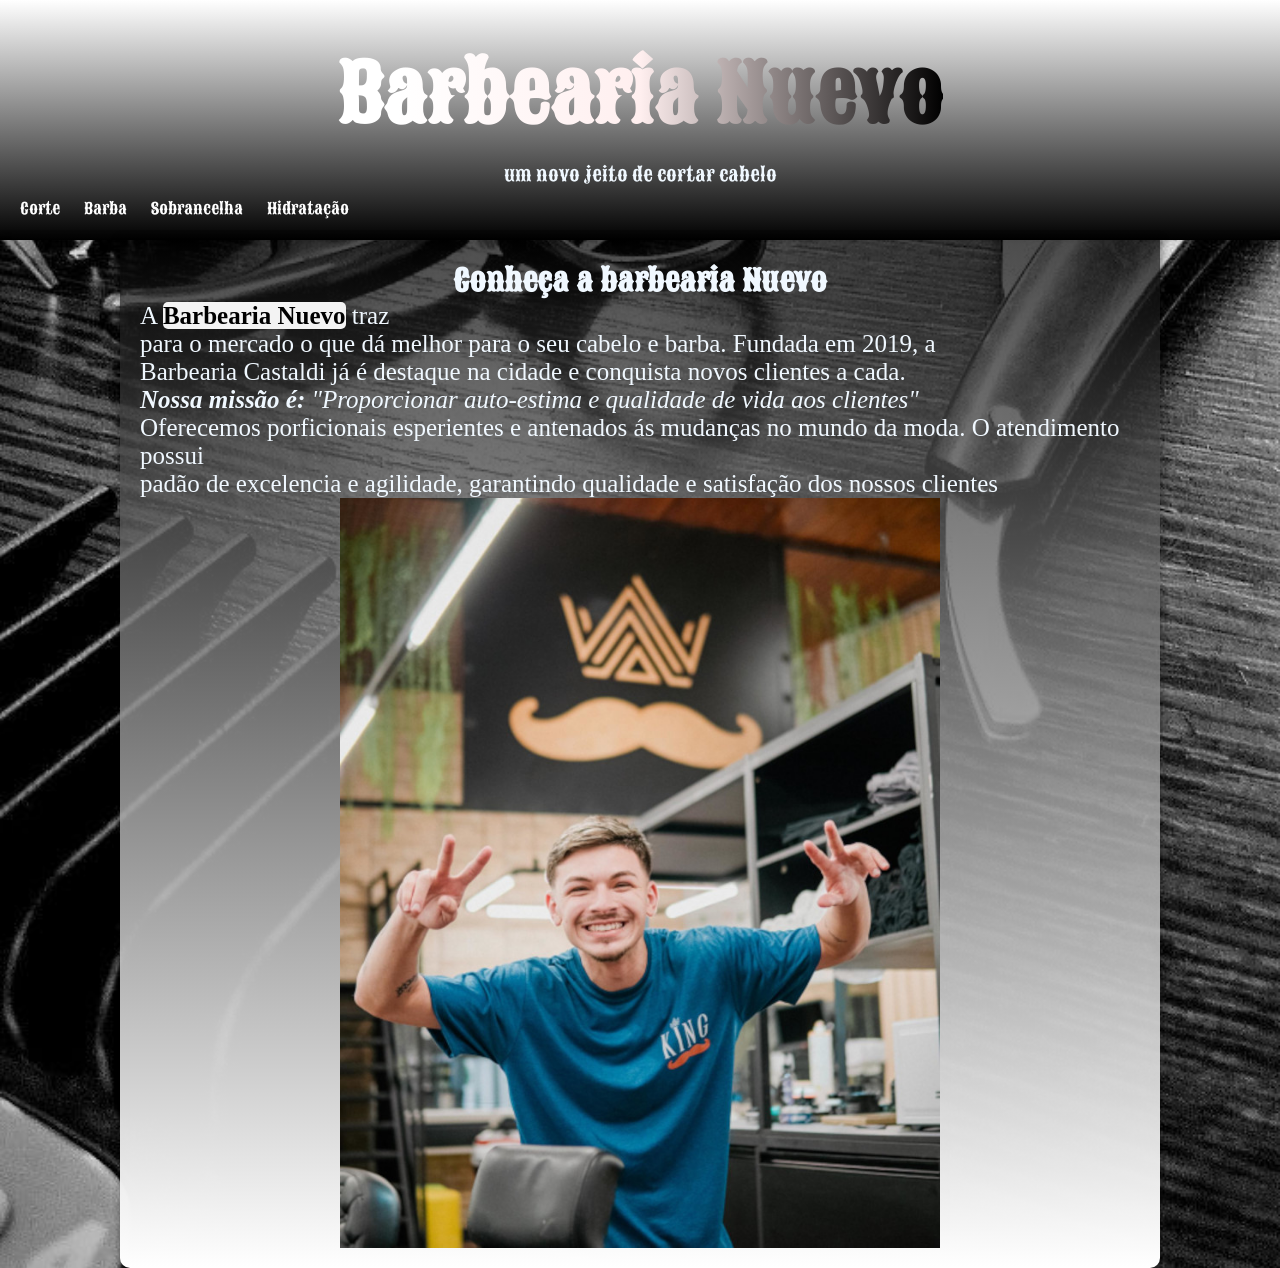
==== index.html @ c49e8cad "Mundança da fonte" ====
<!DOCTYPE html>
<html lang="pt-br">
<head>
   <meta charset="UTF-8">
   <meta name="viewport" content="width=device-width, initial-scale=1.0">
   <title>Barbearia Nuevo</title>
   <link rel="shortcut icon" href="poste-de-barbeiro.png" type="image/x-icon">
   <link rel="stylesheet" href="style.css">
</head>
<body>
   <header>
      <h1 id="titulo">Barbearia <strong>Nuevo</strong></h1>
      <p>um novo jeito de cortar cabelo</p>
      <nav>
         <a href="#">Corte</a>  
         <a href="#">Barba</a>
         <a href="#">Sobrancelha</a>
         <a href="#">Hidratação</a>
      </nav>
   </header>

   <main>
      <article>
         <h1 id="titulo2">Conheça a barbearia Nuevo</h1>
         <p class="intro">A <strong id="contraste">Barbearia Nuevo</strong> traz <br>para o mercado o que dá melhor para o seu cabelo e barba. Fundada em 2019, a <br>Barbearia Castaldi já é destaque na cidade e conquista novos clientes a cada.</p>
         <p class="intro"><em><strong>Nossa missão é:</strong> "Proporcionar auto-estima e qualidade de vida aos clientes"</em></p>
         <p class="intro">Oferecemos porficionais esperientes e antenados ás mudanças no mundo da moda. O atendimento possui <br> padão de excelencia e agilidade, garantindo qualidade e satisfação dos nossos clientes</p>
         <img src="imagens/Brain.jpg" alt="">
      </article>
   </main>
   <footer>

   </footer>
</body>
</html>
---- style.css ----
@charset "UTF-8";

@font-face {
   font-family: 'Barba';
   src: url('Sancreek-Regular.ttf') format('opentype');


}


body {
      height: 100vh;
      background: black url(imagens/Foto-barbearia.jpg) center center no-repeat fixed;
      background-size: cover;
}


:root {
   --cor0: #F2F2F2;
   --cor1: #403821; 
   --cor2: #F2BC79;
   --cor3: #D98841;
   --cor4: #0D0D0D;
   --azulbonito: #00ccd5;
}

   * {
   margin: 0px;
   padding: 0px;
} 

header {
   color: aliceblue;
   background-color: #000000;
   min-height: 200px;
   padding-top: 40px;
   background-image: linear-gradient(to bottom, white, rgb(0, 0, 0));
   text-align: center;
   
 }

 h1#titulo {
   font-family: 'Barba';
 }

 #titulo {
   font-size: 5em;
   padding-bottom: 10px;
   background: linear-gradient(to right, #ffffff 10%, rgb(255, 239, 239) 50%,black 100%, #00131c 15%);
   display: inline-block;
   background-clip: text;
   -webkit-background-clip: text;
   color: transparent;
  
   
}

nav {
   color: white;
   padding: 10px;
   box-shadow: 0px 7px 7px rgba(0, 0, 0, 0.199);
   text-align: left;
   font-family: 'Barba';
  
}

nav > a {
   color: white;
   padding: 10px;
   text-decoration: none;
   font-weight: 500;
   border-radius: 5px;
   transition-duration: 1s;
}

nav > a:hover{
   background-color: rgb(255, 255, 255);
   color: rgb(0, 0, 0);
}

header > p {
   font-size: 1.2em;
   font-family: 'Barba';
 }

 main {
   color: aliceblue;
   background-image: linear-gradient(to bottom, rgba(0, 0, 0, 0.689), rgb(255, 255, 255));
   margin: auto;
   max-width: 1000px;
   min-width: 300px;
   padding: 20px;
   box-shadow: 0px 0px 10px rgba(0, 0, 0, 0.473);
   margin-bottom: 30px;
   border-bottom-right-radius: 10px;
   border-bottom-left-radius: 10px;
 }

 h1#titulo2{
    text-align: center;
    font-family: 'Barba';
    font-size: 30px;
 }

p.intro {
   font-size: 25px;
}

 strong#contraste{
    color: rgb(0, 0, 0);
    background-color: rgb(243, 243, 243);
    border-radius: 5px;
 }

main img {
   width: 60%;
   margin: auto;
   display: block;
}
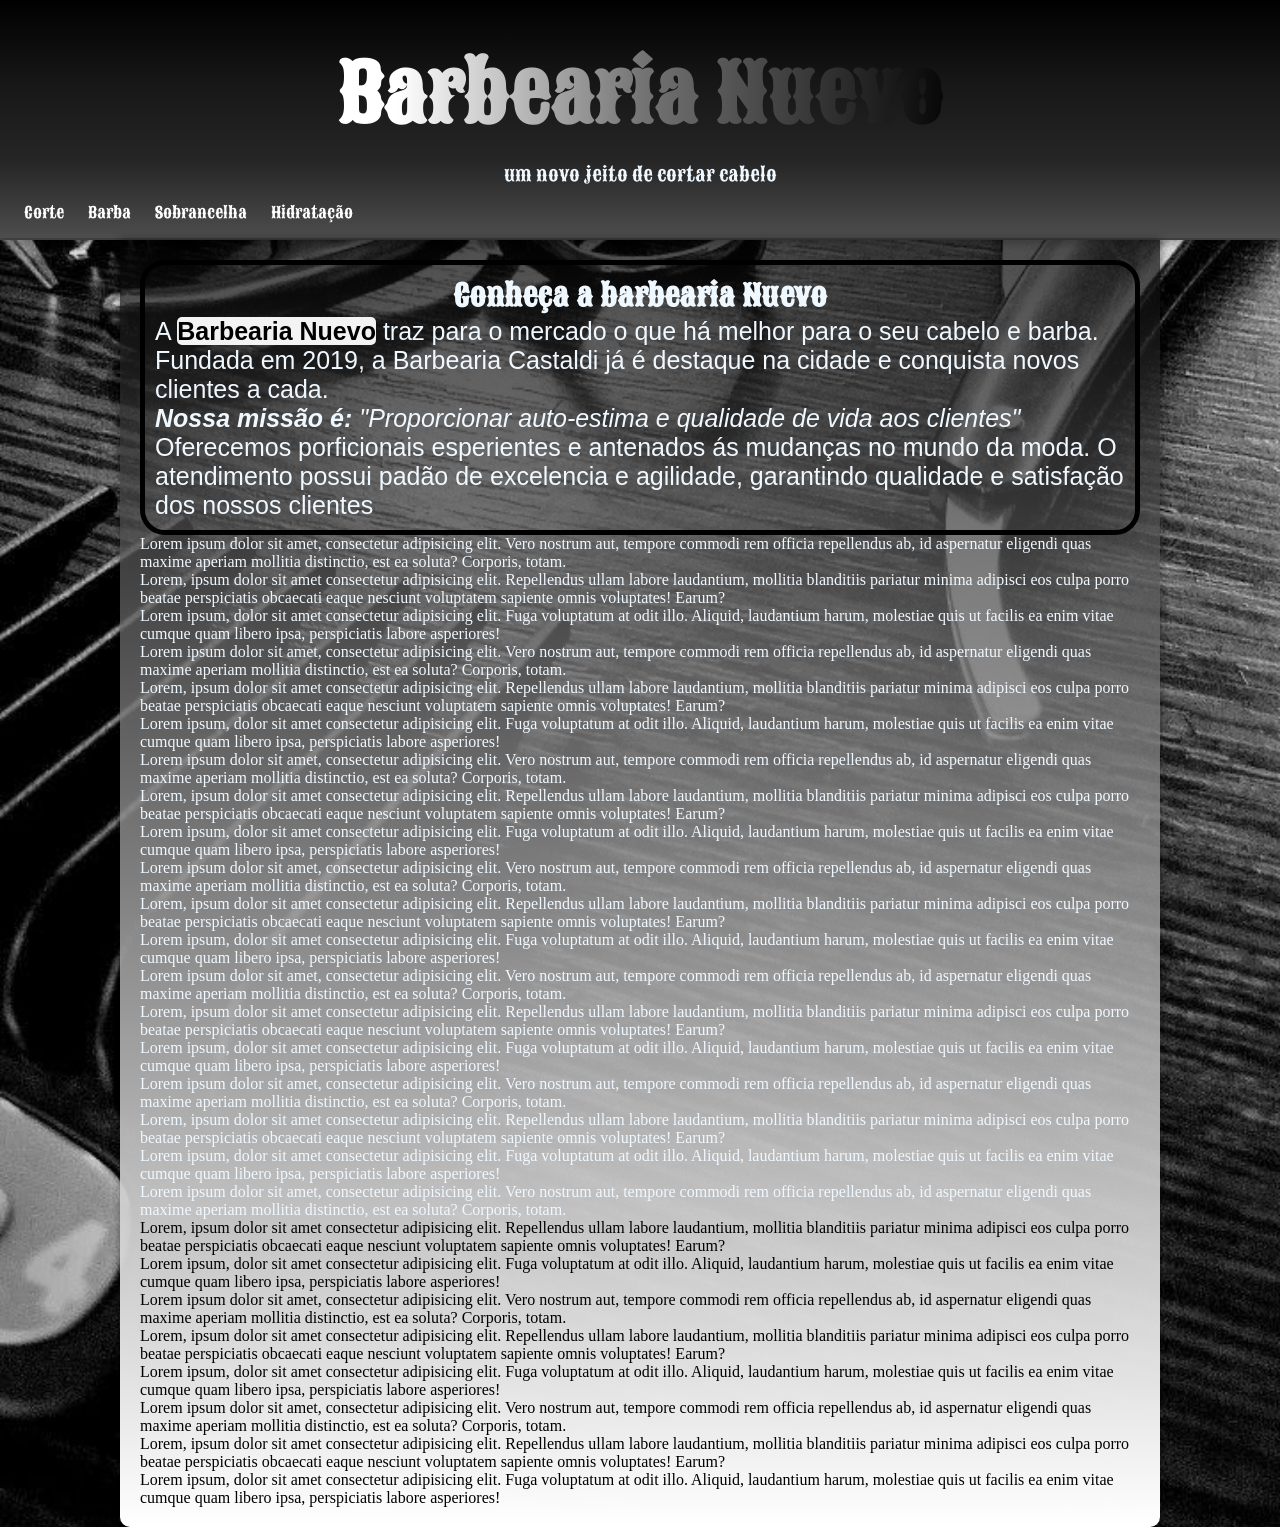
==== commit dfc3c81f: "Atualizações" ====
--- a/index.html
+++ b/index.html
@@ -20,13 +20,42 @@
    </header>
 
    <main>
-      <article>
+      <article id="artigo1">
          <h1 id="titulo2">Conheça a barbearia Nuevo</h1>
-         <p class="intro">A <strong id="contraste">Barbearia Nuevo</strong> traz <br>para o mercado o que dá melhor para o seu cabelo e barba. Fundada em 2019, a <br>Barbearia Castaldi já é destaque na cidade e conquista novos clientes a cada.</p>
+         <p class="intro">A <strong id="contraste">Barbearia Nuevo</strong> traz para o mercado o que há melhor para o seu cabelo e barba. Fundada em 2019, a Barbearia Castaldi já é destaque na cidade e conquista novos clientes a cada.</p>
          <p class="intro"><em><strong>Nossa missão é:</strong> "Proporcionar auto-estima e qualidade de vida aos clientes"</em></p>
-         <p class="intro">Oferecemos porficionais esperientes e antenados ás mudanças no mundo da moda. O atendimento possui <br> padão de excelencia e agilidade, garantindo qualidade e satisfação dos nossos clientes</p>
-         <img src="imagens/Brain.jpg" alt="">
-      </article>
+         <p class="intro">Oferecemos porficionais esperientes e antenados ás mudanças no mundo da moda. O atendimento possui  padão de excelencia e agilidade, garantindo qualidade e satisfação dos nossos clientes</p>
+         </article>
+            <p>Lorem ipsum dolor sit amet, consectetur adipisicing elit. Vero nostrum aut, tempore commodi rem officia repellendus ab, id aspernatur eligendi quas maxime aperiam mollitia distinctio, est ea soluta? Corporis, totam.</p>
+            <p>Lorem, ipsum dolor sit amet consectetur adipisicing elit. Repellendus ullam labore laudantium, mollitia blanditiis pariatur minima adipisci eos culpa porro beatae perspiciatis obcaecati eaque nesciunt voluptatem sapiente omnis voluptates! Earum?</p>
+            <p>Lorem ipsum, dolor sit amet consectetur adipisicing elit. Fuga voluptatum at odit illo. Aliquid, laudantium harum, molestiae quis ut facilis ea enim vitae cumque quam libero ipsa, perspiciatis labore asperiores!</p>
+            <p>Lorem ipsum dolor sit amet, consectetur adipisicing elit. Vero nostrum aut, tempore commodi rem officia repellendus ab, id aspernatur eligendi quas maxime aperiam mollitia distinctio, est ea soluta? Corporis, totam.</p>
+            <p>Lorem, ipsum dolor sit amet consectetur adipisicing elit. Repellendus ullam labore laudantium, mollitia blanditiis pariatur minima adipisci eos culpa porro beatae perspiciatis obcaecati eaque nesciunt voluptatem sapiente omnis voluptates! Earum?</p>
+            <p>Lorem ipsum, dolor sit amet consectetur adipisicing elit. Fuga voluptatum at odit illo. Aliquid, laudantium harum, molestiae quis ut facilis ea enim vitae cumque quam libero ipsa, perspiciatis labore asperiores!</p>
+            <p>Lorem ipsum dolor sit amet, consectetur adipisicing elit. Vero nostrum aut, tempore commodi rem officia repellendus ab, id aspernatur eligendi quas maxime aperiam mollitia distinctio, est ea soluta? Corporis, totam.</p>
+            <p>Lorem, ipsum dolor sit amet consectetur adipisicing elit. Repellendus ullam labore laudantium, mollitia blanditiis pariatur minima adipisci eos culpa porro beatae perspiciatis obcaecati eaque nesciunt voluptatem sapiente omnis voluptates! Earum?</p>
+            <p>Lorem ipsum, dolor sit amet consectetur adipisicing elit. Fuga voluptatum at odit illo. Aliquid, laudantium harum, molestiae quis ut facilis ea enim vitae cumque quam libero ipsa, perspiciatis labore asperiores!</p>
+            <p>Lorem ipsum dolor sit amet, consectetur adipisicing elit. Vero nostrum aut, tempore commodi rem officia repellendus ab, id aspernatur eligendi quas maxime aperiam mollitia distinctio, est ea soluta? Corporis, totam.</p>
+            <p>Lorem, ipsum dolor sit amet consectetur adipisicing elit. Repellendus ullam labore laudantium, mollitia blanditiis pariatur minima adipisci eos culpa porro beatae perspiciatis obcaecati eaque nesciunt voluptatem sapiente omnis voluptates! Earum?</p>
+            <p>Lorem ipsum, dolor sit amet consectetur adipisicing elit. Fuga voluptatum at odit illo. Aliquid, laudantium harum, molestiae quis ut facilis ea enim vitae cumque quam libero ipsa, perspiciatis labore asperiores!</p>
+            <p>Lorem ipsum dolor sit amet, consectetur adipisicing elit. Vero nostrum aut, tempore commodi rem officia repellendus ab, id aspernatur eligendi quas maxime aperiam mollitia distinctio, est ea soluta? Corporis, totam.</p>
+            <p>Lorem, ipsum dolor sit amet consectetur adipisicing elit. Repellendus ullam labore laudantium, mollitia blanditiis pariatur minima adipisci eos culpa porro beatae perspiciatis obcaecati eaque nesciunt voluptatem sapiente omnis voluptates! Earum?</p>
+            <p>Lorem ipsum, dolor sit amet consectetur adipisicing elit. Fuga voluptatum at odit illo. Aliquid, laudantium harum, molestiae quis ut facilis ea enim vitae cumque quam libero ipsa, perspiciatis labore asperiores!</p>
+            <p>Lorem ipsum dolor sit amet, consectetur adipisicing elit. Vero nostrum aut, tempore commodi rem officia repellendus ab, id aspernatur eligendi quas maxime aperiam mollitia distinctio, est ea soluta? Corporis, totam.</p>
+            <p>Lorem, ipsum dolor sit amet consectetur adipisicing elit. Repellendus ullam labore laudantium, mollitia blanditiis pariatur minima adipisci eos culpa porro beatae perspiciatis obcaecati eaque nesciunt voluptatem sapiente omnis voluptates! Earum?</p>
+            <p>Lorem ipsum, dolor sit amet consectetur adipisicing elit. Fuga voluptatum at odit illo. Aliquid, laudantium harum, molestiae quis ut facilis ea enim vitae cumque quam libero ipsa, perspiciatis labore asperiores!</p>
+            <p>Lorem ipsum dolor sit amet, consectetur adipisicing elit. Vero nostrum aut, tempore commodi rem officia repellendus ab, id aspernatur eligendi quas maxime aperiam mollitia distinctio, est ea soluta? Corporis, totam.</p>
+            <div id="teste">
+               <p>Lorem, ipsum dolor sit amet consectetur adipisicing elit. Repellendus ullam labore laudantium, mollitia blanditiis pariatur minima adipisci eos culpa porro beatae perspiciatis obcaecati eaque nesciunt voluptatem sapiente omnis voluptates! Earum?</p>
+               <p>Lorem ipsum, dolor sit amet consectetur adipisicing elit. Fuga voluptatum at odit illo. Aliquid, laudantium harum, molestiae quis ut facilis ea enim vitae cumque quam libero ipsa, perspiciatis labore asperiores!</p>
+               <p>Lorem ipsum dolor sit amet, consectetur adipisicing elit. Vero nostrum aut, tempore commodi rem officia repellendus ab, id aspernatur eligendi quas maxime aperiam mollitia distinctio, est ea soluta? Corporis, totam.</p>
+               <p>Lorem, ipsum dolor sit amet consectetur adipisicing elit. Repellendus ullam labore laudantium, mollitia blanditiis pariatur minima adipisci eos culpa porro beatae perspiciatis obcaecati eaque nesciunt voluptatem sapiente omnis voluptates! Earum?</p>
+               <p>Lorem ipsum, dolor sit amet consectetur adipisicing elit. Fuga voluptatum at odit illo. Aliquid, laudantium harum, molestiae quis ut facilis ea enim vitae cumque quam libero ipsa, perspiciatis labore asperiores!</p>
+               <p>Lorem ipsum dolor sit amet, consectetur adipisicing elit. Vero nostrum aut, tempore commodi rem officia repellendus ab, id aspernatur eligendi quas maxime aperiam mollitia distinctio, est ea soluta? Corporis, totam.</p>
+               <p>Lorem, ipsum dolor sit amet consectetur adipisicing elit. Repellendus ullam labore laudantium, mollitia blanditiis pariatur minima adipisci eos culpa porro beatae perspiciatis obcaecati eaque nesciunt voluptatem sapiente omnis voluptates! Earum?</p>
+               <p>Lorem ipsum, dolor sit amet consectetur adipisicing elit. Fuga voluptatum at odit illo. Aliquid, laudantium harum, molestiae quis ut facilis ea enim vitae cumque quam libero ipsa, perspiciatis labore asperiores!</p>
+            </div>
+
    </main>
    <footer>
 
--- a/style.css
+++ b/style.css
@@ -34,7 +34,7 @@
    background-color: #000000;
    min-height: 200px;
    padding-top: 40px;
-   background-image: linear-gradient(to bottom, white, rgb(0, 0, 0));
+   background-image: linear-gradient(to bottom,rgba(0, 0, 0, 0.578), rgb(22, 22, 22), rgb(37, 37, 37) ,rgb(78, 78, 78)); 
    text-align: center;
    
  }
@@ -46,7 +46,7 @@
  #titulo {
    font-size: 5em;
    padding-bottom: 10px;
-   background: linear-gradient(to right, #ffffff 10%, rgb(255, 239, 239) 50%,black 100%, #00131c 15%);
+   background: linear-gradient(to right, #ffffff 10%, rgb(117 117 117) 50%,#080808 100%, #000000 15%);
    display: inline-block;
    background-clip: text;
    -webkit-background-clip: text;
@@ -57,7 +57,7 @@
 
 nav {
    color: white;
-   padding: 10px;
+   padding: 14px;
    box-shadow: 0px 7px 7px rgba(0, 0, 0, 0.199);
    text-align: left;
    font-family: 'Barba';
@@ -96,6 +96,17 @@
    border-bottom-left-radius: 10px;
  }
 
+ div#teste {
+   color: black;
+ }
+
+ article#artigo1 {
+      border: solid 5px black;
+      border-radius: 25px;
+      padding: 10px;
+      font-family: 'Gill Sans', 'Gill Sans MT', Calibri, 'Trebuchet MS', sans-serif;
+ }
+
  h1#titulo2{
     text-align: center;
     font-family: 'Barba';
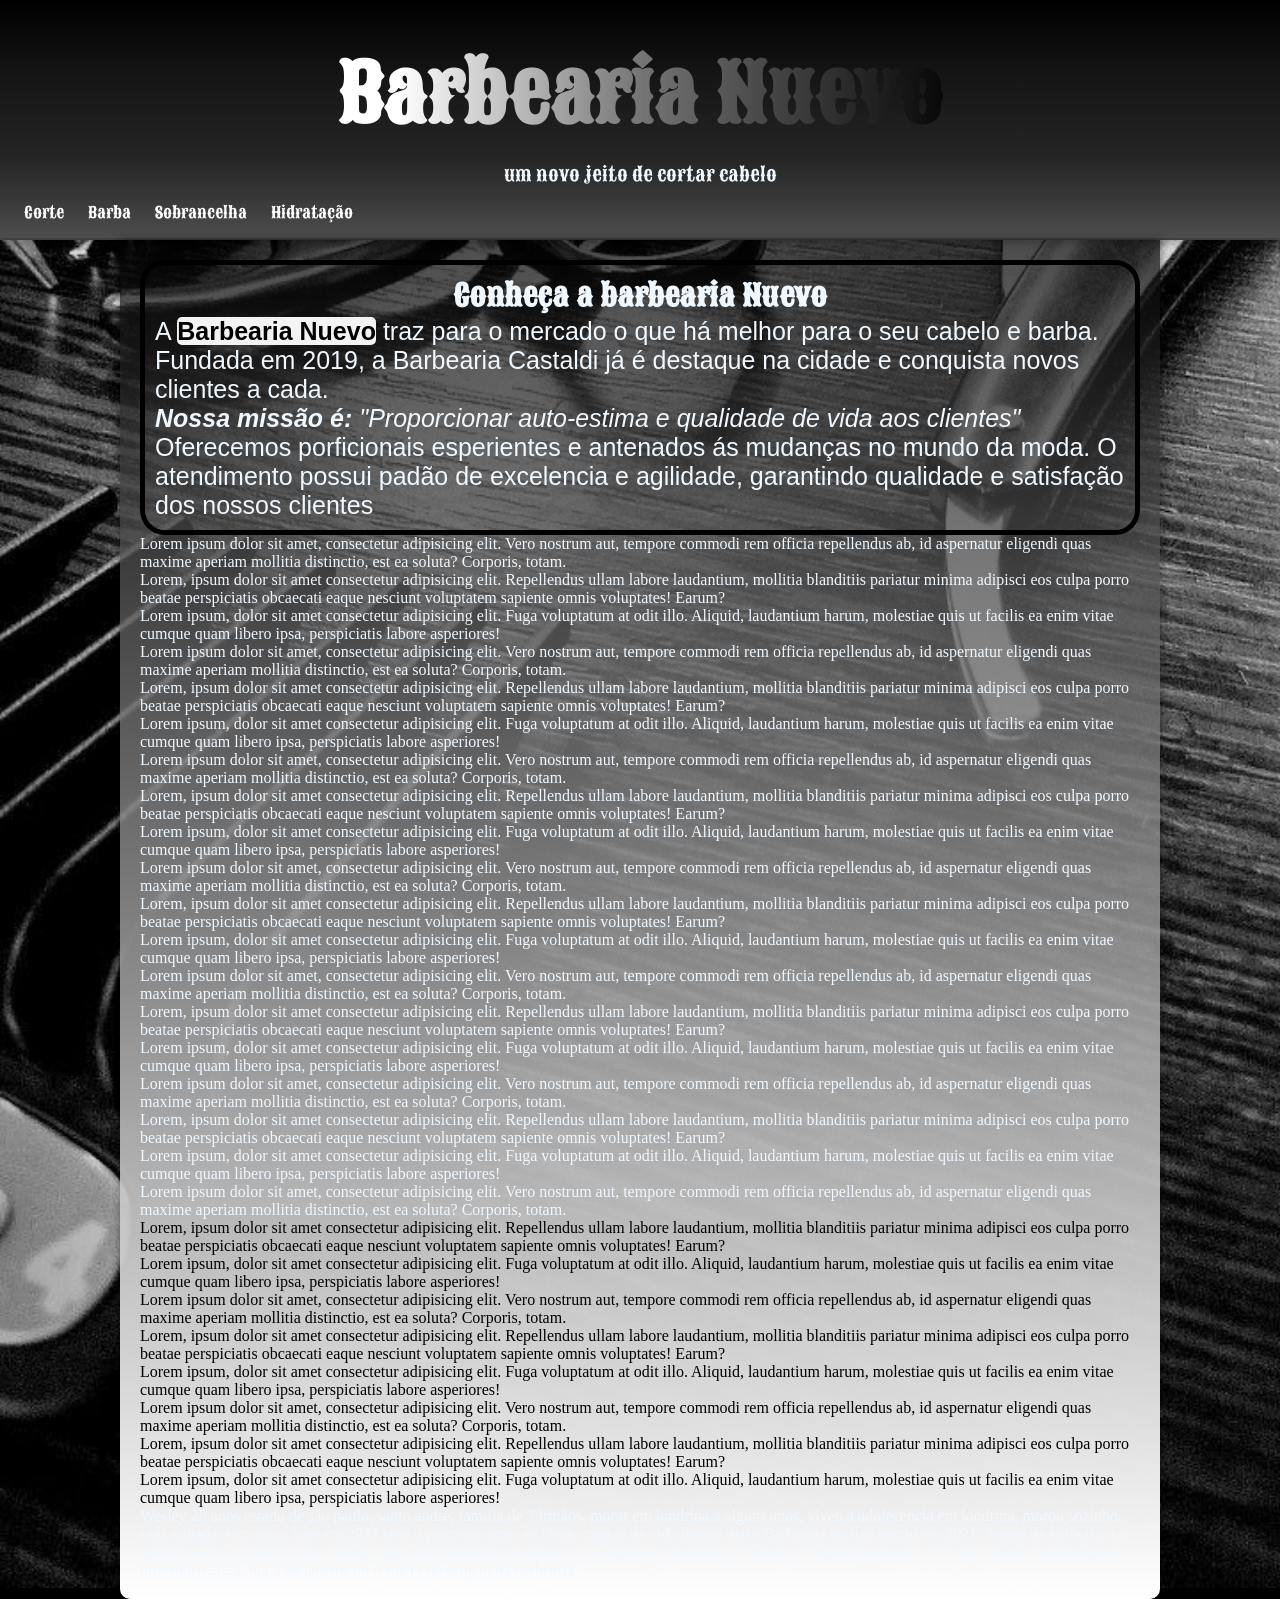
==== commit 1172ddbc: "att" ====
--- a/index.html
+++ b/index.html
@@ -12,7 +12,7 @@
       <h1 id="titulo">Barbearia <strong>Nuevo</strong></h1>
       <p>um novo jeito de cortar cabelo</p>
       <nav>
-         <a href="#">Corte</a>  
+         <a href="#" id="canvas">Corte</a>  
          <a href="#">Barba</a>
          <a href="#">Sobrancelha</a>
          <a href="#">Hidratação</a>
@@ -55,11 +55,16 @@
                <p>Lorem, ipsum dolor sit amet consectetur adipisicing elit. Repellendus ullam labore laudantium, mollitia blanditiis pariatur minima adipisci eos culpa porro beatae perspiciatis obcaecati eaque nesciunt voluptatem sapiente omnis voluptates! Earum?</p>
                <p>Lorem ipsum, dolor sit amet consectetur adipisicing elit. Fuga voluptatum at odit illo. Aliquid, laudantium harum, molestiae quis ut facilis ea enim vitae cumque quam libero ipsa, perspiciatis labore asperiores!</p>
             </div>
-
+            Wesley 
+28 anos estado de são paulo, santo andré, familia de 7 irmãos, morar em londrina á alguns anos, viveu a adolecencia em londrina, morou sozinho, vida agitada, sem foco, hoje em 2023 teve o primeiro amor de Deus, mudou de vida depois disso
+Barbearia wesley
+surgiu em 2021, 3 anos de barbeiro, foi aprimorando buscando curso, sempre quis uma barbearia sozinho, entrou em outra barbearia, colocou o brian na vida dele, e teve a ideia da barbearia em novembro 2023, dia 5 de janeiro foi o inicio do projeto da barbearia
+               
    </main>
    <footer>
 
    </footer>
+
 </body>
 </html>
 
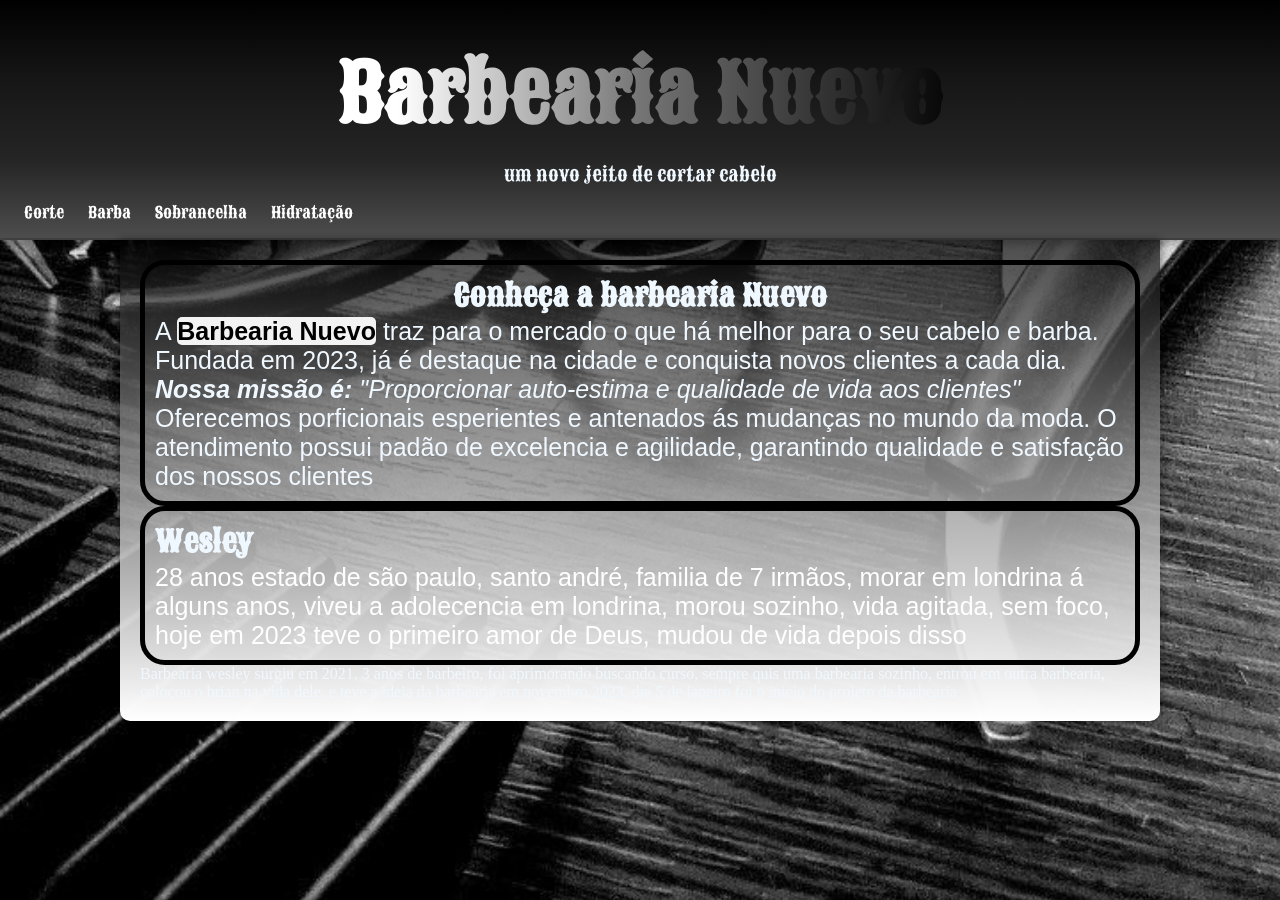
==== commit c3960a7e: "Att" ====
--- a/index.html
+++ b/index.html
@@ -22,44 +22,22 @@
    <main>
       <article id="artigo1">
          <h1 id="titulo2">Conheça a barbearia Nuevo</h1>
-         <p class="intro">A <strong id="contraste">Barbearia Nuevo</strong> traz para o mercado o que há melhor para o seu cabelo e barba. Fundada em 2019, a Barbearia Castaldi já é destaque na cidade e conquista novos clientes a cada.</p>
+         <p class="intro">A <strong id="contraste">Barbearia Nuevo</strong> traz para o mercado o que há melhor para o seu cabelo e barba. Fundada em 2023, já é destaque na cidade e conquista novos clientes a cada dia.</p>
          <p class="intro"><em><strong>Nossa missão é:</strong> "Proporcionar auto-estima e qualidade de vida aos clientes"</em></p>
          <p class="intro">Oferecemos porficionais esperientes e antenados ás mudanças no mundo da moda. O atendimento possui  padão de excelencia e agilidade, garantindo qualidade e satisfação dos nossos clientes</p>
-         </article>
-            <p>Lorem ipsum dolor sit amet, consectetur adipisicing elit. Vero nostrum aut, tempore commodi rem officia repellendus ab, id aspernatur eligendi quas maxime aperiam mollitia distinctio, est ea soluta? Corporis, totam.</p>
-            <p>Lorem, ipsum dolor sit amet consectetur adipisicing elit. Repellendus ullam labore laudantium, mollitia blanditiis pariatur minima adipisci eos culpa porro beatae perspiciatis obcaecati eaque nesciunt voluptatem sapiente omnis voluptates! Earum?</p>
-            <p>Lorem ipsum, dolor sit amet consectetur adipisicing elit. Fuga voluptatum at odit illo. Aliquid, laudantium harum, molestiae quis ut facilis ea enim vitae cumque quam libero ipsa, perspiciatis labore asperiores!</p>
-            <p>Lorem ipsum dolor sit amet, consectetur adipisicing elit. Vero nostrum aut, tempore commodi rem officia repellendus ab, id aspernatur eligendi quas maxime aperiam mollitia distinctio, est ea soluta? Corporis, totam.</p>
-            <p>Lorem, ipsum dolor sit amet consectetur adipisicing elit. Repellendus ullam labore laudantium, mollitia blanditiis pariatur minima adipisci eos culpa porro beatae perspiciatis obcaecati eaque nesciunt voluptatem sapiente omnis voluptates! Earum?</p>
-            <p>Lorem ipsum, dolor sit amet consectetur adipisicing elit. Fuga voluptatum at odit illo. Aliquid, laudantium harum, molestiae quis ut facilis ea enim vitae cumque quam libero ipsa, perspiciatis labore asperiores!</p>
-            <p>Lorem ipsum dolor sit amet, consectetur adipisicing elit. Vero nostrum aut, tempore commodi rem officia repellendus ab, id aspernatur eligendi quas maxime aperiam mollitia distinctio, est ea soluta? Corporis, totam.</p>
-            <p>Lorem, ipsum dolor sit amet consectetur adipisicing elit. Repellendus ullam labore laudantium, mollitia blanditiis pariatur minima adipisci eos culpa porro beatae perspiciatis obcaecati eaque nesciunt voluptatem sapiente omnis voluptates! Earum?</p>
-            <p>Lorem ipsum, dolor sit amet consectetur adipisicing elit. Fuga voluptatum at odit illo. Aliquid, laudantium harum, molestiae quis ut facilis ea enim vitae cumque quam libero ipsa, perspiciatis labore asperiores!</p>
-            <p>Lorem ipsum dolor sit amet, consectetur adipisicing elit. Vero nostrum aut, tempore commodi rem officia repellendus ab, id aspernatur eligendi quas maxime aperiam mollitia distinctio, est ea soluta? Corporis, totam.</p>
-            <p>Lorem, ipsum dolor sit amet consectetur adipisicing elit. Repellendus ullam labore laudantium, mollitia blanditiis pariatur minima adipisci eos culpa porro beatae perspiciatis obcaecati eaque nesciunt voluptatem sapiente omnis voluptates! Earum?</p>
-            <p>Lorem ipsum, dolor sit amet consectetur adipisicing elit. Fuga voluptatum at odit illo. Aliquid, laudantium harum, molestiae quis ut facilis ea enim vitae cumque quam libero ipsa, perspiciatis labore asperiores!</p>
-            <p>Lorem ipsum dolor sit amet, consectetur adipisicing elit. Vero nostrum aut, tempore commodi rem officia repellendus ab, id aspernatur eligendi quas maxime aperiam mollitia distinctio, est ea soluta? Corporis, totam.</p>
-            <p>Lorem, ipsum dolor sit amet consectetur adipisicing elit. Repellendus ullam labore laudantium, mollitia blanditiis pariatur minima adipisci eos culpa porro beatae perspiciatis obcaecati eaque nesciunt voluptatem sapiente omnis voluptates! Earum?</p>
-            <p>Lorem ipsum, dolor sit amet consectetur adipisicing elit. Fuga voluptatum at odit illo. Aliquid, laudantium harum, molestiae quis ut facilis ea enim vitae cumque quam libero ipsa, perspiciatis labore asperiores!</p>
-            <p>Lorem ipsum dolor sit amet, consectetur adipisicing elit. Vero nostrum aut, tempore commodi rem officia repellendus ab, id aspernatur eligendi quas maxime aperiam mollitia distinctio, est ea soluta? Corporis, totam.</p>
-            <p>Lorem, ipsum dolor sit amet consectetur adipisicing elit. Repellendus ullam labore laudantium, mollitia blanditiis pariatur minima adipisci eos culpa porro beatae perspiciatis obcaecati eaque nesciunt voluptatem sapiente omnis voluptates! Earum?</p>
-            <p>Lorem ipsum, dolor sit amet consectetur adipisicing elit. Fuga voluptatum at odit illo. Aliquid, laudantium harum, molestiae quis ut facilis ea enim vitae cumque quam libero ipsa, perspiciatis labore asperiores!</p>
-            <p>Lorem ipsum dolor sit amet, consectetur adipisicing elit. Vero nostrum aut, tempore commodi rem officia repellendus ab, id aspernatur eligendi quas maxime aperiam mollitia distinctio, est ea soluta? Corporis, totam.</p>
-            <div id="teste">
-               <p>Lorem, ipsum dolor sit amet consectetur adipisicing elit. Repellendus ullam labore laudantium, mollitia blanditiis pariatur minima adipisci eos culpa porro beatae perspiciatis obcaecati eaque nesciunt voluptatem sapiente omnis voluptates! Earum?</p>
-               <p>Lorem ipsum, dolor sit amet consectetur adipisicing elit. Fuga voluptatum at odit illo. Aliquid, laudantium harum, molestiae quis ut facilis ea enim vitae cumque quam libero ipsa, perspiciatis labore asperiores!</p>
-               <p>Lorem ipsum dolor sit amet, consectetur adipisicing elit. Vero nostrum aut, tempore commodi rem officia repellendus ab, id aspernatur eligendi quas maxime aperiam mollitia distinctio, est ea soluta? Corporis, totam.</p>
-               <p>Lorem, ipsum dolor sit amet consectetur adipisicing elit. Repellendus ullam labore laudantium, mollitia blanditiis pariatur minima adipisci eos culpa porro beatae perspiciatis obcaecati eaque nesciunt voluptatem sapiente omnis voluptates! Earum?</p>
-               <p>Lorem ipsum, dolor sit amet consectetur adipisicing elit. Fuga voluptatum at odit illo. Aliquid, laudantium harum, molestiae quis ut facilis ea enim vitae cumque quam libero ipsa, perspiciatis labore asperiores!</p>
-               <p>Lorem ipsum dolor sit amet, consectetur adipisicing elit. Vero nostrum aut, tempore commodi rem officia repellendus ab, id aspernatur eligendi quas maxime aperiam mollitia distinctio, est ea soluta? Corporis, totam.</p>
-               <p>Lorem, ipsum dolor sit amet consectetur adipisicing elit. Repellendus ullam labore laudantium, mollitia blanditiis pariatur minima adipisci eos culpa porro beatae perspiciatis obcaecati eaque nesciunt voluptatem sapiente omnis voluptates! Earum?</p>
-               <p>Lorem ipsum, dolor sit amet consectetur adipisicing elit. Fuga voluptatum at odit illo. Aliquid, laudantium harum, molestiae quis ut facilis ea enim vitae cumque quam libero ipsa, perspiciatis labore asperiores!</p>
-            </div>
-            Wesley 
-28 anos estado de são paulo, santo andré, familia de 7 irmãos, morar em londrina á alguns anos, viveu a adolecencia em londrina, morou sozinho, vida agitada, sem foco, hoje em 2023 teve o primeiro amor de Deus, mudou de vida depois disso
-Barbearia wesley
-surgiu em 2021, 3 anos de barbeiro, foi aprimorando buscando curso, sempre quis uma barbearia sozinho, entrou em outra barbearia, colocou o brian na vida dele, e teve a ideia da barbearia em novembro 2023, dia 5 de janeiro foi o inicio do projeto da barbearia
-               
+      </article>
+             <section id="wesley">
+                <h1 id="titulo3">Wesley </h1>
+                            <p>
+                
+                  28 anos estado de são paulo, santo andré, familia de 7 irmãos, morar em londrina á alguns anos, viveu a adolecencia em londrina, morou sozinho, vida agitada, sem foco, hoje em 2023 teve o primeiro amor de Deus, mudou de vida depois disso
+                            </p>
+             </section>
+            <p>
+               Barbearia wesley
+               surgiu em 2021, 3 anos de barbeiro, foi aprimorando buscando curso, sempre quis uma barbearia sozinho, entrou em outra barbearia, colocou o brian na vida dele, e teve a ideia da barbearia em novembro 2023, dia 5 de janeiro foi o inicio do projeto da barbearia
+            </p>
+                           
    </main>
    <footer>
 
--- a/style.css
+++ b/style.css
@@ -107,10 +107,26 @@
       font-family: 'Gill Sans', 'Gill Sans MT', Calibri, 'Trebuchet MS', sans-serif;
  }
 
- h1#titulo2{
+ h1#titulo2 {
     text-align: center;
     font-family: 'Barba';
     font-size: 30px;
+ }
+
+ h1#titulo3 {
+   font-family: 'Barba';
+   font-size: 30px;
+ }
+
+ section#wesley {
+ border: solid 5px black;
+ border-radius: 25px;
+ padding: 10px;
+ font-family: 'Gill Sans', 'Gill Sans MT', Calibri, 'Trebuchet MS', sans-serif;}
+
+ section#wesley > p {
+   color: rgb(255, 255, 255);
+   font-size: 25px;
  }
 
 p.intro {
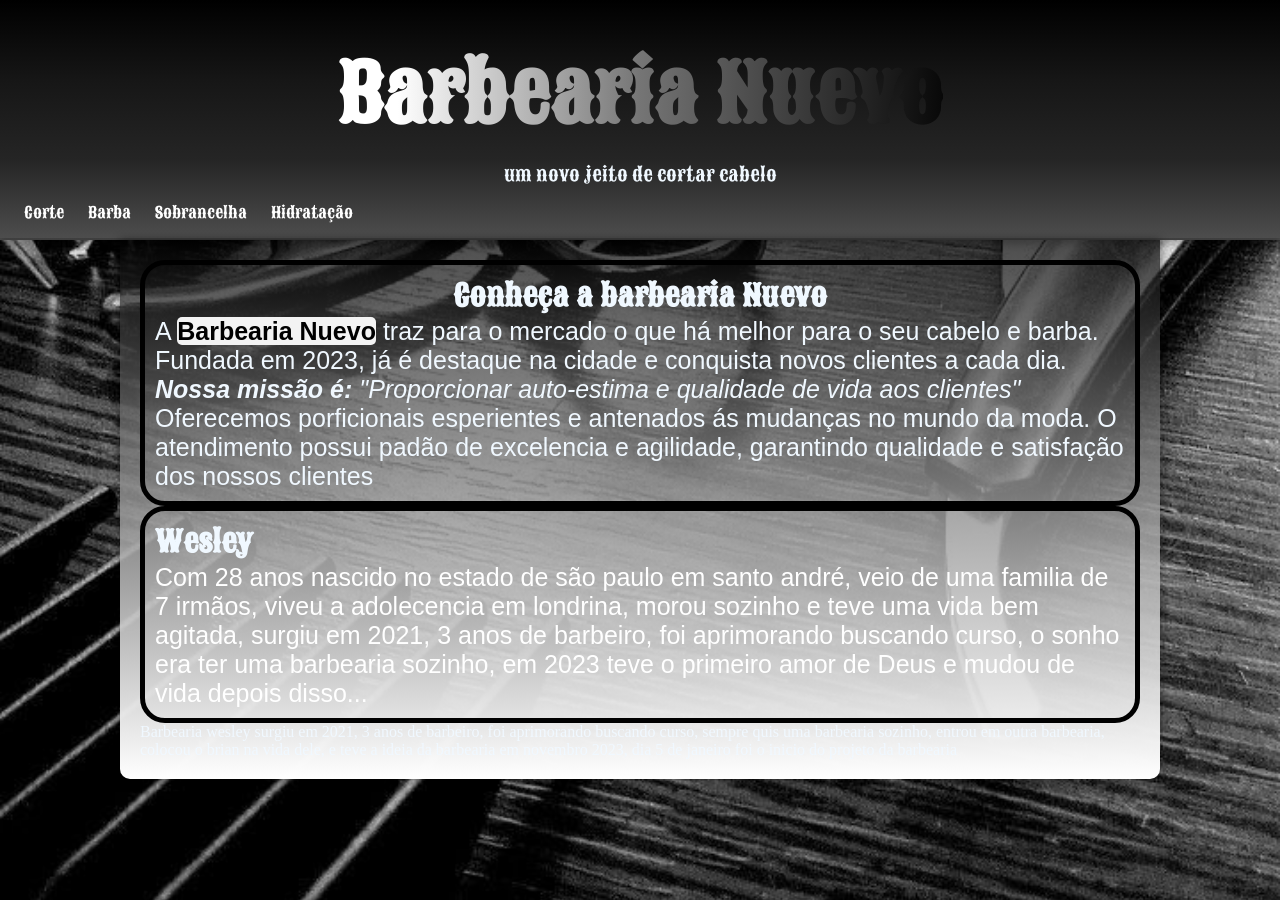
==== commit 5d718ebf: "Editando a historia do wesley" ====
--- a/index.html
+++ b/index.html
@@ -28,10 +28,14 @@
       </article>
              <section id="wesley">
                 <h1 id="titulo3">Wesley </h1>
-                            <p>
-                
-                  28 anos estado de são paulo, santo andré, familia de 7 irmãos, morar em londrina á alguns anos, viveu a adolecencia em londrina, morou sozinho, vida agitada, sem foco, hoje em 2023 teve o primeiro amor de Deus, mudou de vida depois disso
-                            </p>
+                  <p>
+                   Com 28 anos nascido no estado de são paulo em santo andré, 
+                   veio de uma familia de 7 irmãos, viveu a adolecencia em londrina, 
+                   morou sozinho e teve uma vida bem agitada,
+                   surgiu em 2021, 3 anos de barbeiro, foi aprimorando buscando curso, 
+                   o sonho era ter uma barbearia sozinho,
+                   em 2023 teve o primeiro amor de Deus e mudou de vida depois disso...
+                  </p>
              </section>
             <p>
                Barbearia wesley
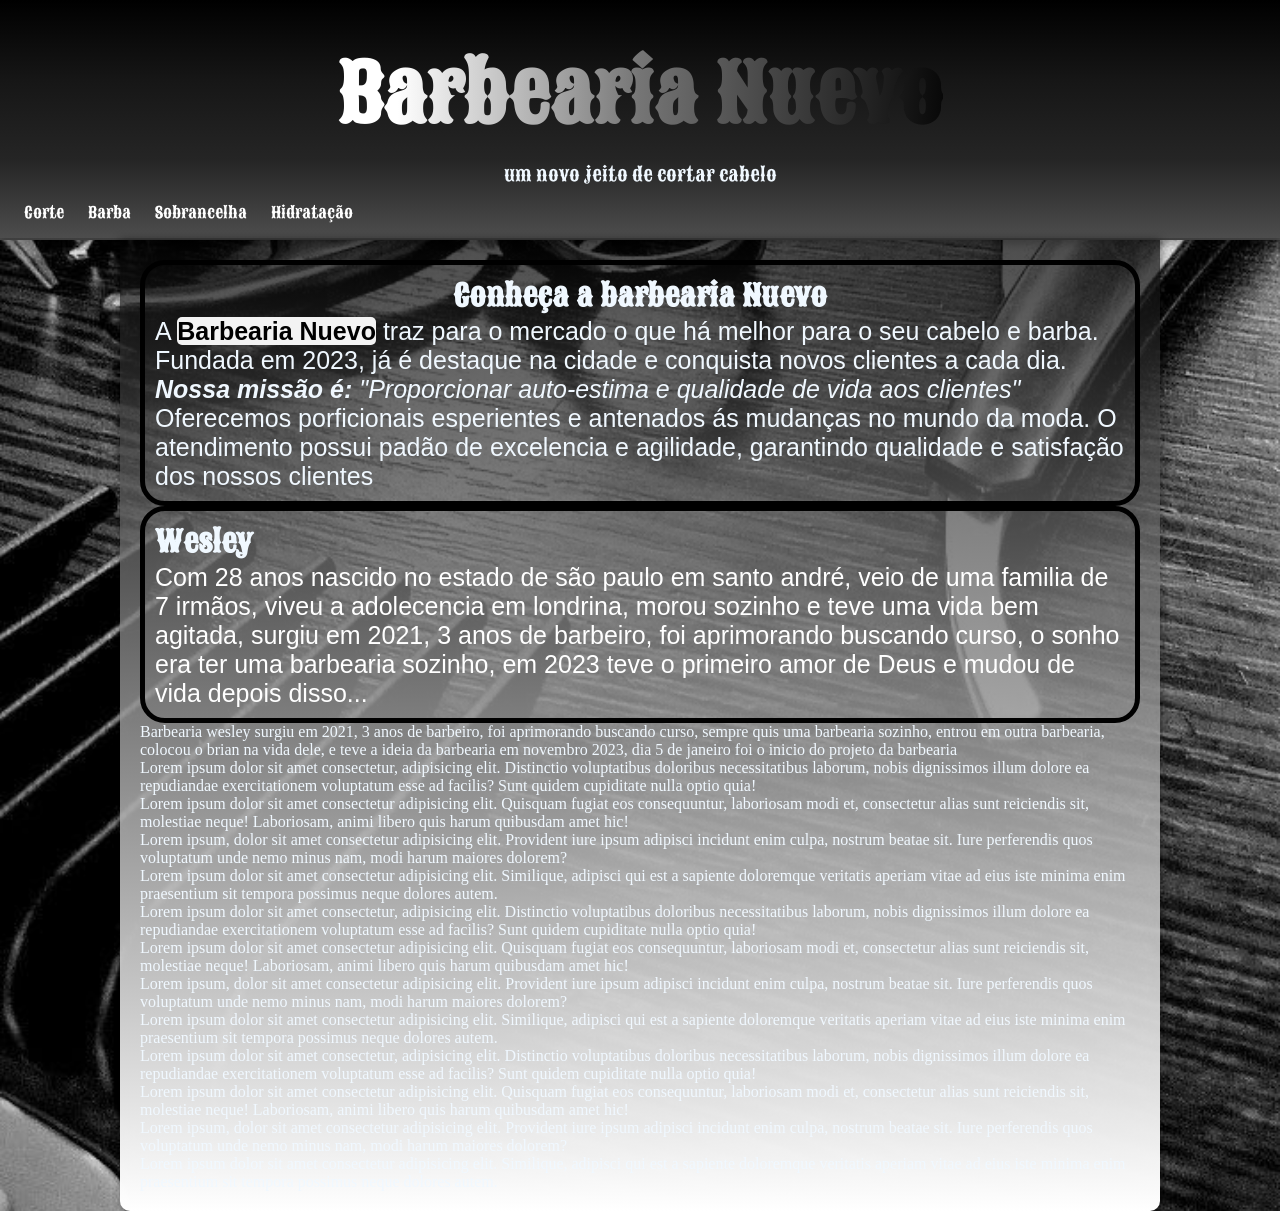
==== commit 0c260aff: "att" ====
--- a/index.html
+++ b/index.html
@@ -41,7 +41,18 @@
                Barbearia wesley
                surgiu em 2021, 3 anos de barbeiro, foi aprimorando buscando curso, sempre quis uma barbearia sozinho, entrou em outra barbearia, colocou o brian na vida dele, e teve a ideia da barbearia em novembro 2023, dia 5 de janeiro foi o inicio do projeto da barbearia
             </p>
-                           
+                      <p>Lorem ipsum dolor sit amet consectetur, adipisicing elit. Distinctio voluptatibus doloribus necessitatibus laborum, nobis dignissimos illum dolore ea repudiandae exercitationem voluptatum esse ad facilis? Sunt quidem cupiditate nulla optio quia!</p>     
+                      <p>Lorem ipsum dolor sit amet consectetur adipisicing elit. Quisquam fugiat eos consequuntur, laboriosam modi et, consectetur alias sunt reiciendis sit, molestiae neque! Laboriosam, animi libero quis harum quibusdam amet hic!</p>
+                      <p>Lorem ipsum, dolor sit amet consectetur adipisicing elit. Provident iure ipsum adipisci incidunt enim culpa, nostrum beatae sit. Iure perferendis quos voluptatum unde nemo minus nam, modi harum maiores dolorem?</p>
+                      <p>Lorem ipsum dolor sit amet consectetur adipisicing elit. Similique, adipisci qui est a sapiente doloremque veritatis aperiam vitae ad eius iste minima enim praesentium sit tempora possimus neque dolores autem.</p>
+                      <p>Lorem ipsum dolor sit amet consectetur, adipisicing elit. Distinctio voluptatibus doloribus necessitatibus laborum, nobis dignissimos illum dolore ea repudiandae exercitationem voluptatum esse ad facilis? Sunt quidem cupiditate nulla optio quia!</p>     
+                      <p>Lorem ipsum dolor sit amet consectetur adipisicing elit. Quisquam fugiat eos consequuntur, laboriosam modi et, consectetur alias sunt reiciendis sit, molestiae neque! Laboriosam, animi libero quis harum quibusdam amet hic!</p>
+                      <p>Lorem ipsum, dolor sit amet consectetur adipisicing elit. Provident iure ipsum adipisci incidunt enim culpa, nostrum beatae sit. Iure perferendis quos voluptatum unde nemo minus nam, modi harum maiores dolorem?</p>
+                      <p>Lorem ipsum dolor sit amet consectetur adipisicing elit. Similique, adipisci qui est a sapiente doloremque veritatis aperiam vitae ad eius iste minima enim praesentium sit tempora possimus neque dolores autem.</p>
+                      <p>Lorem ipsum dolor sit amet consectetur, adipisicing elit. Distinctio voluptatibus doloribus necessitatibus laborum, nobis dignissimos illum dolore ea repudiandae exercitationem voluptatum esse ad facilis? Sunt quidem cupiditate nulla optio quia!</p>     
+                      <p>Lorem ipsum dolor sit amet consectetur adipisicing elit. Quisquam fugiat eos consequuntur, laboriosam modi et, consectetur alias sunt reiciendis sit, molestiae neque! Laboriosam, animi libero quis harum quibusdam amet hic!</p>
+                      <p>Lorem ipsum, dolor sit amet consectetur adipisicing elit. Provident iure ipsum adipisci incidunt enim culpa, nostrum beatae sit. Iure perferendis quos voluptatum unde nemo minus nam, modi harum maiores dolorem?</p>
+                      <p>Lorem ipsum dolor sit amet consectetur adipisicing elit. Similique, adipisci qui est a sapiente doloremque veritatis aperiam vitae ad eius iste minima enim praesentium sit tempora possimus neque dolores autem.</p>
    </main>
    <footer>
 
